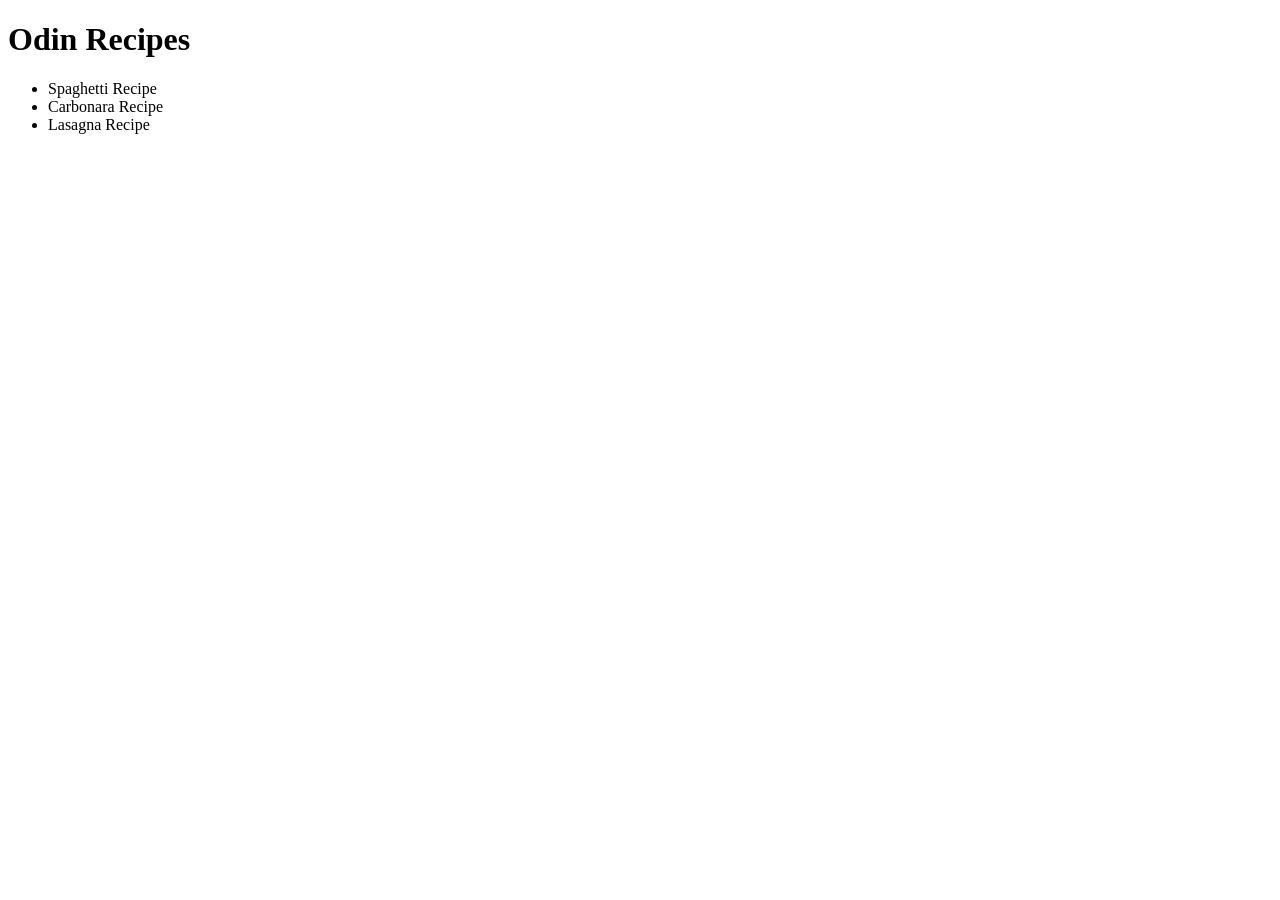
==== index.html @ 463cb78f "Add all new files created" ====
<!DOCTYPE html>
<html>
	<head>
		<meta charset="UTF-8">
	</head>

	<body>
		<h1>Odin Recipes</h1>
		<ul>
			<li>Spaghetti Recipe</li>
			<li>Carbonara Recipe</li>
			<li>Lasagna Recipe</li>
		</ul>
		
	</body>
	
</html>
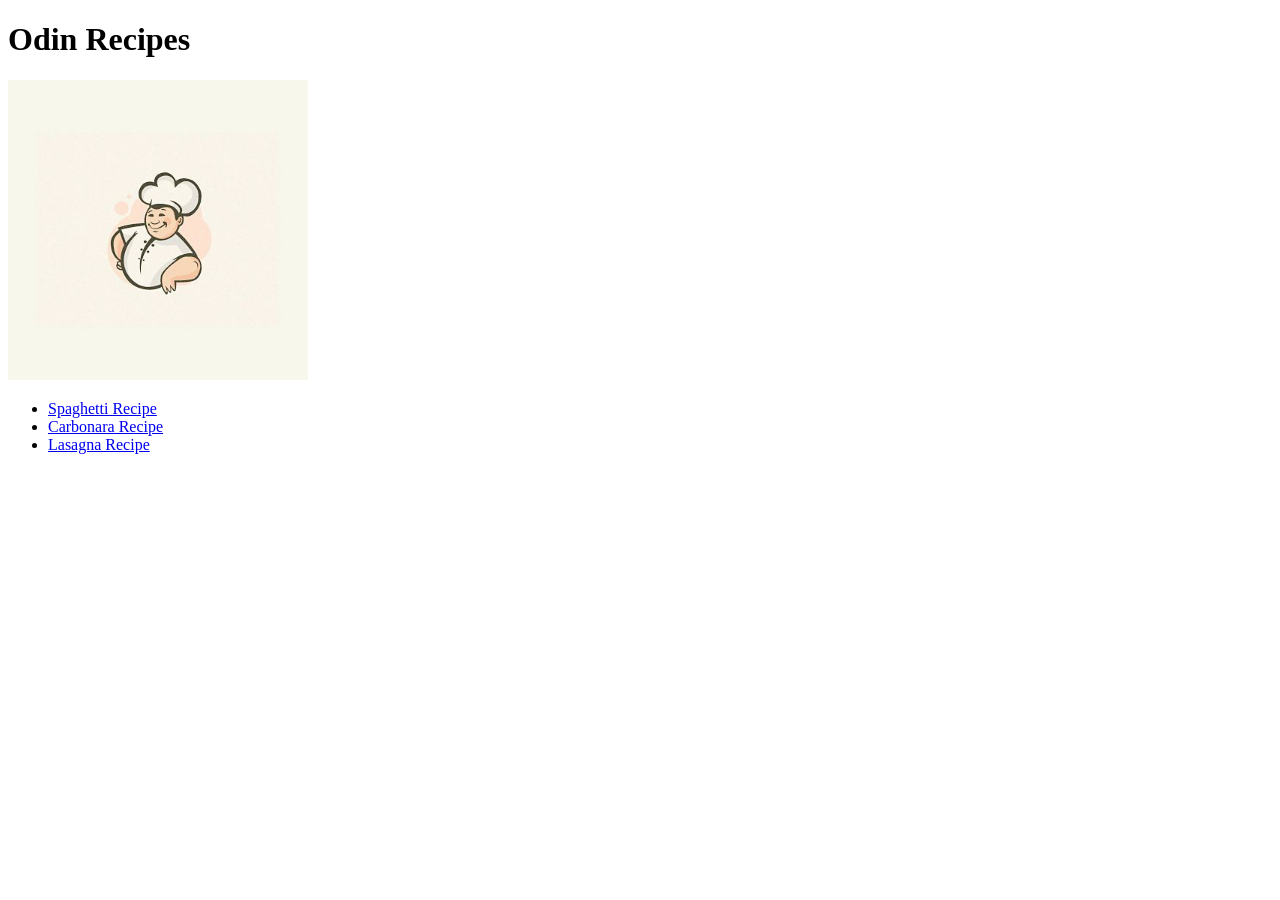
==== commit b3b58258: "Final version" ====
--- a/index.html
+++ b/index.html
@@ -6,10 +6,11 @@
 
 	<body>
 		<h1>Odin Recipes</h1>
+		<img src="recipes/cooking.jpg" alt="cooking logo" height="300" width="300">
 		<ul>
-			<li>Spaghetti Recipe</li>
-			<li>Carbonara Recipe</li>
-			<li>Lasagna Recipe</li>
+			<li><a href="recipes/spaghetti.html">Spaghetti Recipe</a></li>
+			<li><a href="recipes/carbonara.html">Carbonara Recipe</a></li>
+			<li><a href="recipes/lasagna.html">Lasagna Recipe</a></li>
 		</ul>
 		
 	</body>
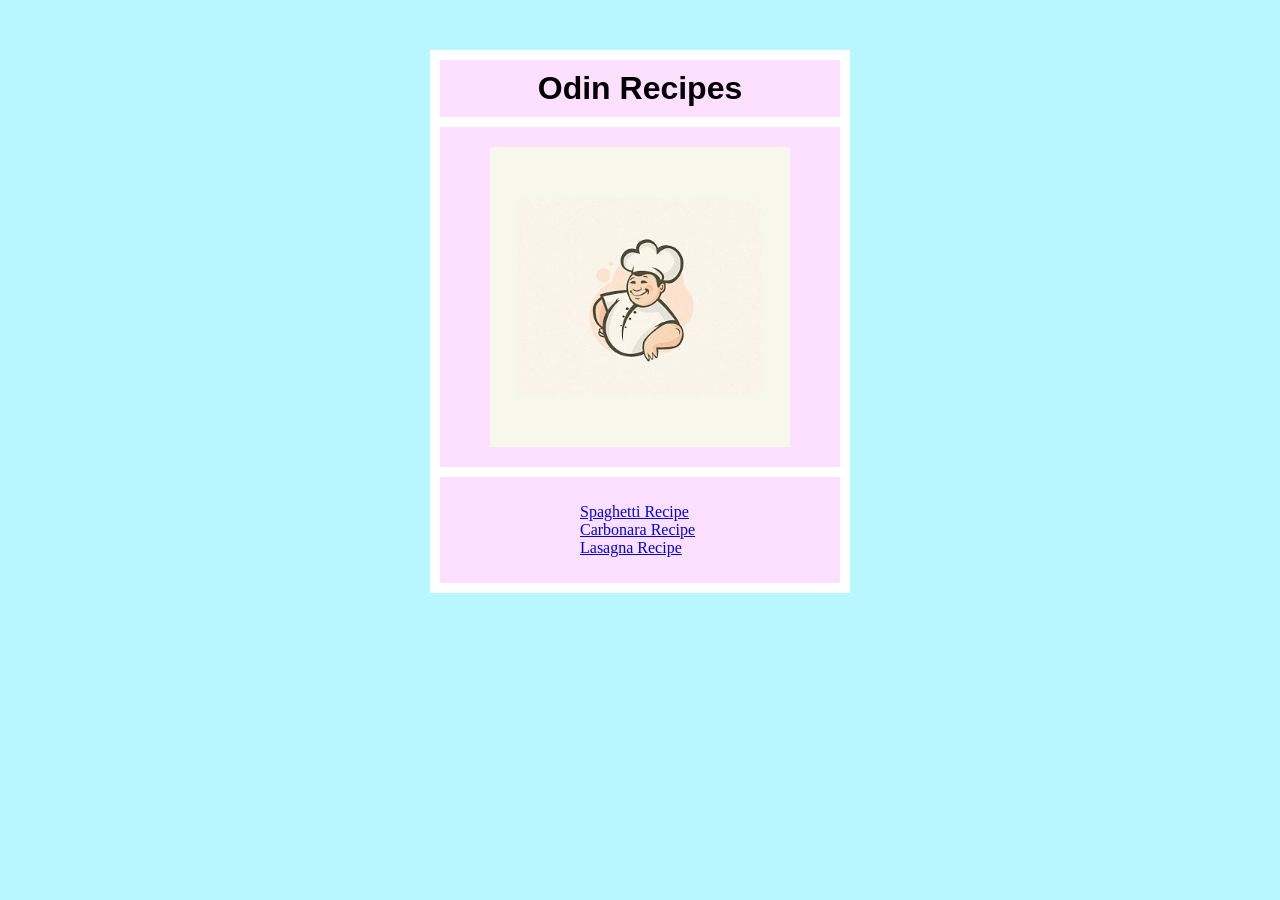
==== commit 23b6ac48: "Added some css for the CSS Foundations Lesson Practice 2." ====
--- a/index.html
+++ b/index.html
@@ -2,17 +2,24 @@
 <html>
 	<head>
 		<meta charset="UTF-8">
+		<title>Recipes</title>
+		<link rel="stylesheet" href="style.css">
 	</head>
 
 	<body>
-		<h1>Odin Recipes</h1>
-		<img src="recipes/cooking.jpg" alt="cooking logo" height="300" width="300">
-		<ul>
-			<li><a href="recipes/spaghetti.html">Spaghetti Recipe</a></li>
-			<li><a href="recipes/carbonara.html">Carbonara Recipe</a></li>
-			<li><a href="recipes/lasagna.html">Lasagna Recipe</a></li>
-		</ul>
-		
+		<div id="container">
+			<h1 id="title">Odin Recipes</h1>
+			<div id="img-container">
+			<img id="img" src="recipes/cooking.jpg" alt="cooking logo" height="300" width="300">
+			</div>
+			<div id="list-container">
+			<ul id="list">
+				<li><a href="recipes/spaghetti.html">Spaghetti Recipe</a></li>
+				<li><a href="recipes/carbonara.html">Carbonara Recipe</a></li>
+				<li><a href="recipes/lasagna.html">Lasagna Recipe</a></li>
+			</ul>
+			</div>
+		</div>
 	</body>
 	
 </html>
--- a/style.css
+++ b/style.css
@@ -0,0 +1,45 @@
+body{
+	background:#b8f7ff;
+}
+
+#container{
+	background:white;
+	width:400px;
+	margin: 50px auto;
+	padding: 10px;
+}
+
+#title{
+	background: #fde0ff;
+	font-family: Verdana , sans-serif;
+	margin: auto;
+	padding: 10px;
+	text-align:center;
+}
+
+#img-container{
+	background: #fde0ff;
+	margin: 10px auto;
+	padding:20px;
+}
+
+#img{
+	display:block;
+	margin-left:auto;
+	margin-right:auto;
+}
+
+#list-container{
+	margin: 10px auto 0px auto;
+	background: #fde0ff;
+	padding: 10px;
+}
+
+ul#list{
+	list-style-type:none;
+}
+
+#list {
+	margin-left: 90px;
+	margin-right:auto;
+}
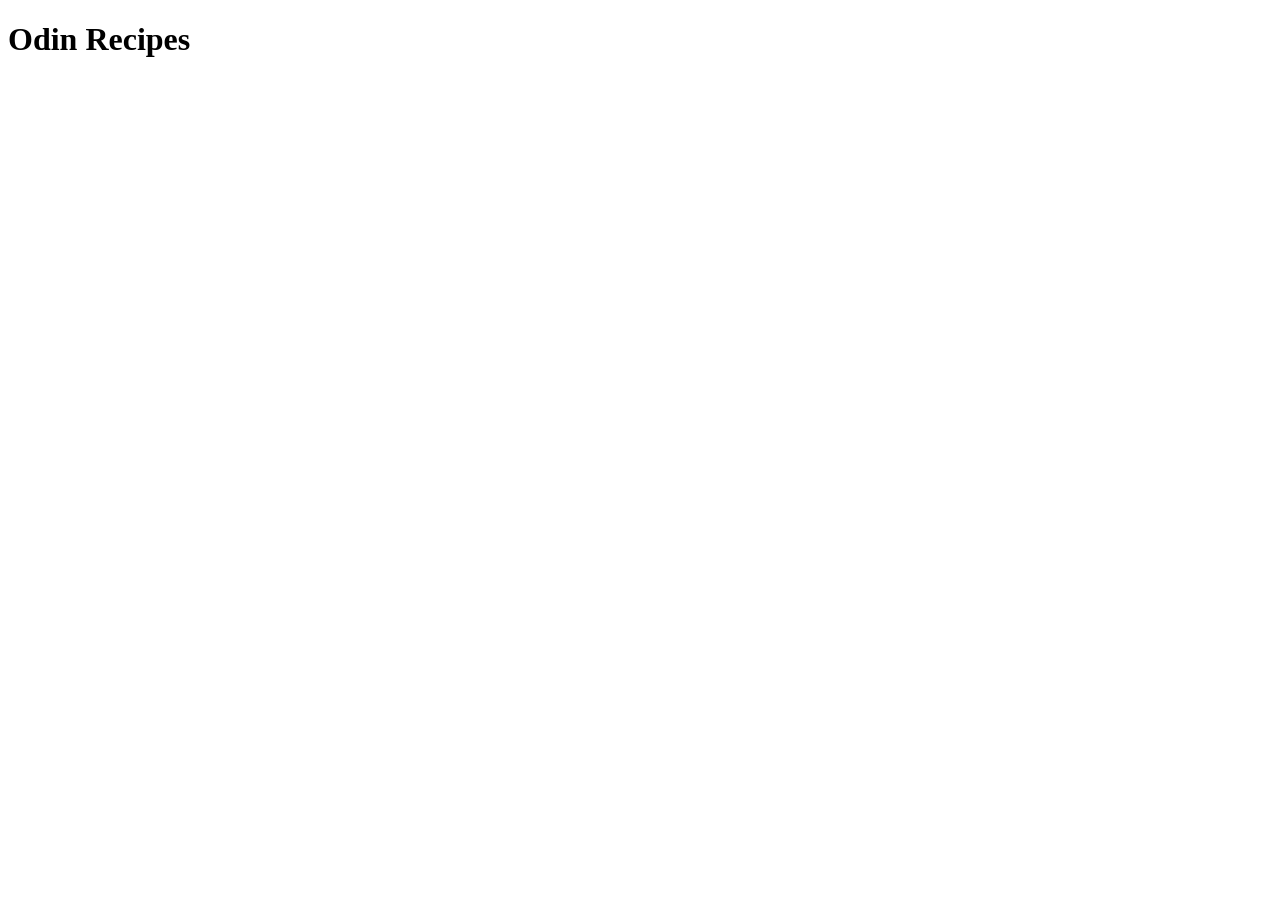
==== commit 774c1194: "Create index.html Add boilerplate and h1" ====
--- a/index.html
+++ b/index.html
@@ -1,25 +1,12 @@
-<!DOCTYPE html>
-<html>
-	<head>
-		<meta charset="UTF-8">
-		<title>Recipes</title>
-		<link rel="stylesheet" href="style.css">
-	</head>
-
-	<body>
-		<div id="container">
-			<h1 id="title">Odin Recipes</h1>
-			<div id="img-container">
-			<img id="img" src="recipes/cooking.jpg" alt="cooking logo" height="300" width="300">
-			</div>
-			<div id="list-container">
-			<ul id="list">
-				<li><a href="recipes/spaghetti.html">Spaghetti Recipe</a></li>
-				<li><a href="recipes/carbonara.html">Carbonara Recipe</a></li>
-				<li><a href="recipes/lasagna.html">Lasagna Recipe</a></li>
-			</ul>
-			</div>
-		</div>
-	</body>
-	
+<!DOCTYPE html>
+<html lang="en">
+<head>
+    <meta charset="UTF-8">
+    <meta name="viewport" content="width=device-width, initial-scale=1.0">
+    <title>Home</title>
+</head>
+<body>
+    <h1>Odin Recipes</h1>
+    
+</body>
 </html>
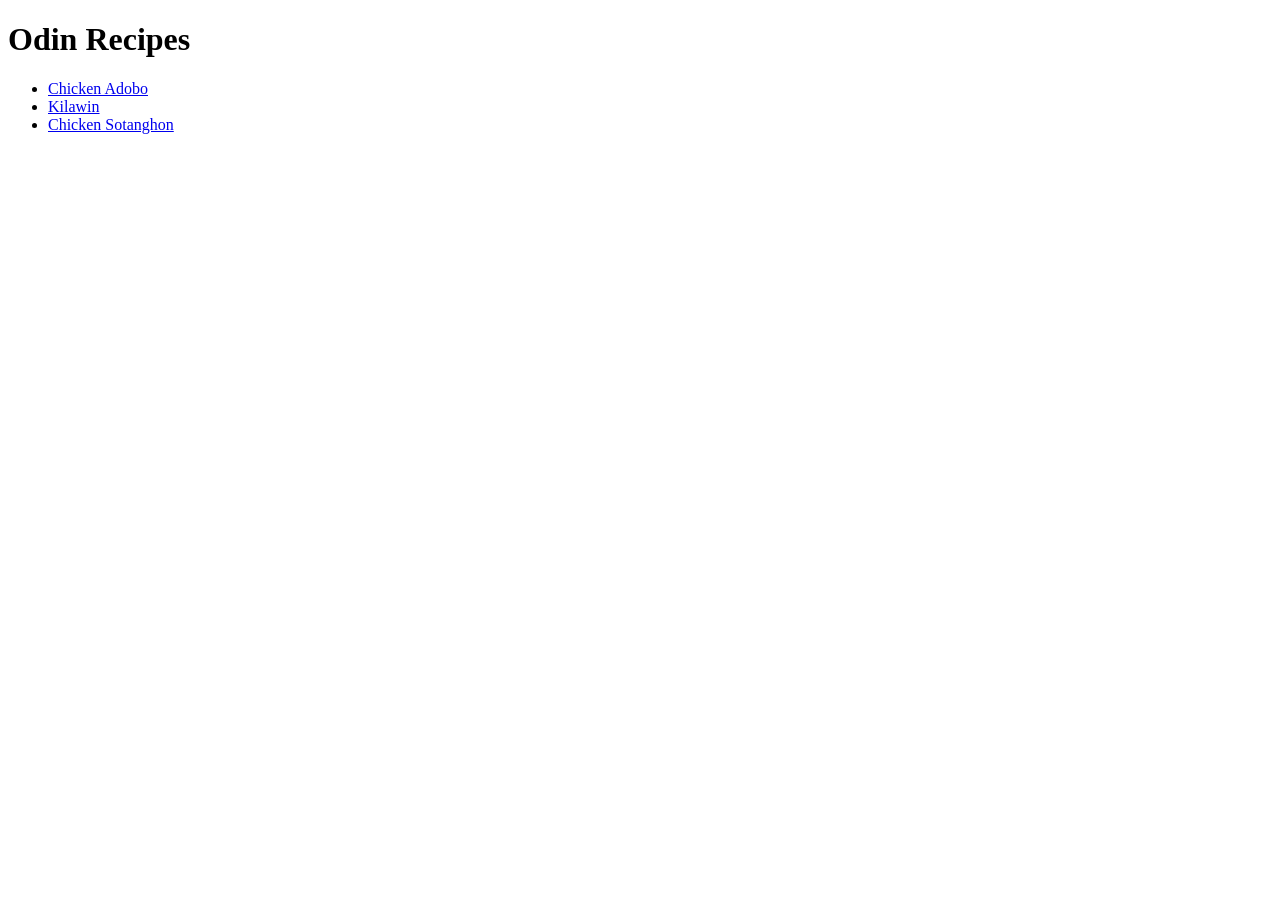
==== commit 904650d8: "Add links in index.html" ====
--- a/index.html
+++ b/index.html
@@ -8,5 +8,10 @@
 <body>
     <h1>Odin Recipes</h1>
     
+    <ul>
+    <li><a href="./recipes/adobo.html">Chicken Adobo</a></li>
+    <li><a href="./recipes/kilawin.html">Kilawin</a></li>
+    <li><a href="./recipes/sotanghon.html">Chicken Sotanghon</a></li>
+    </ul>
 </body>
 </html>
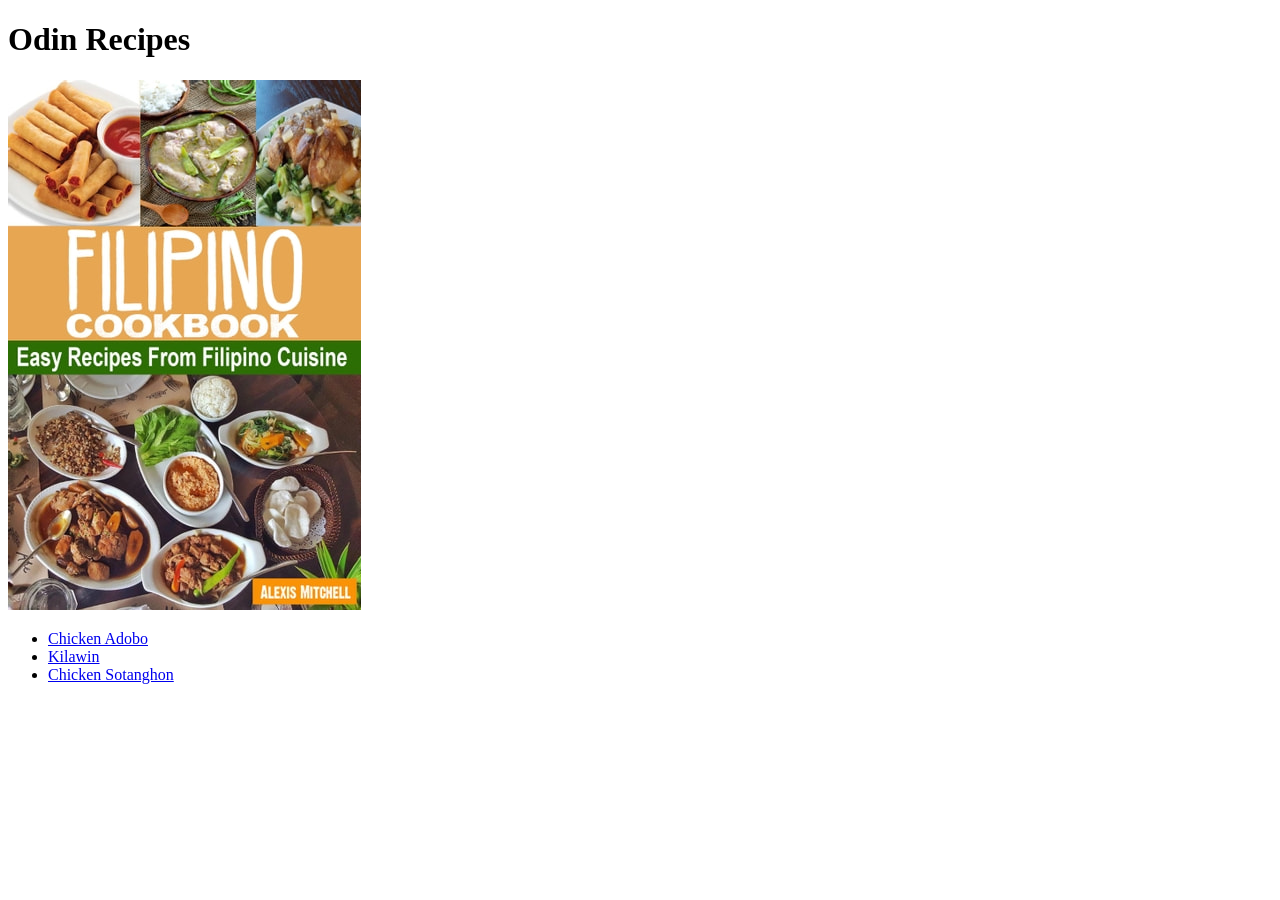
==== commit 24d35c62: "Add cookbook.jpg and add it on index.html" ====
--- a/index.html
+++ b/index.html
@@ -7,7 +7,7 @@
 </head>
 <body>
     <h1>Odin Recipes</h1>
-    
+    <img src="./images/cookbook.jpg" alt="A picture of a cookbook">
     <ul>
     <li><a href="./recipes/adobo.html">Chicken Adobo</a></li>
     <li><a href="./recipes/kilawin.html">Kilawin</a></li>
